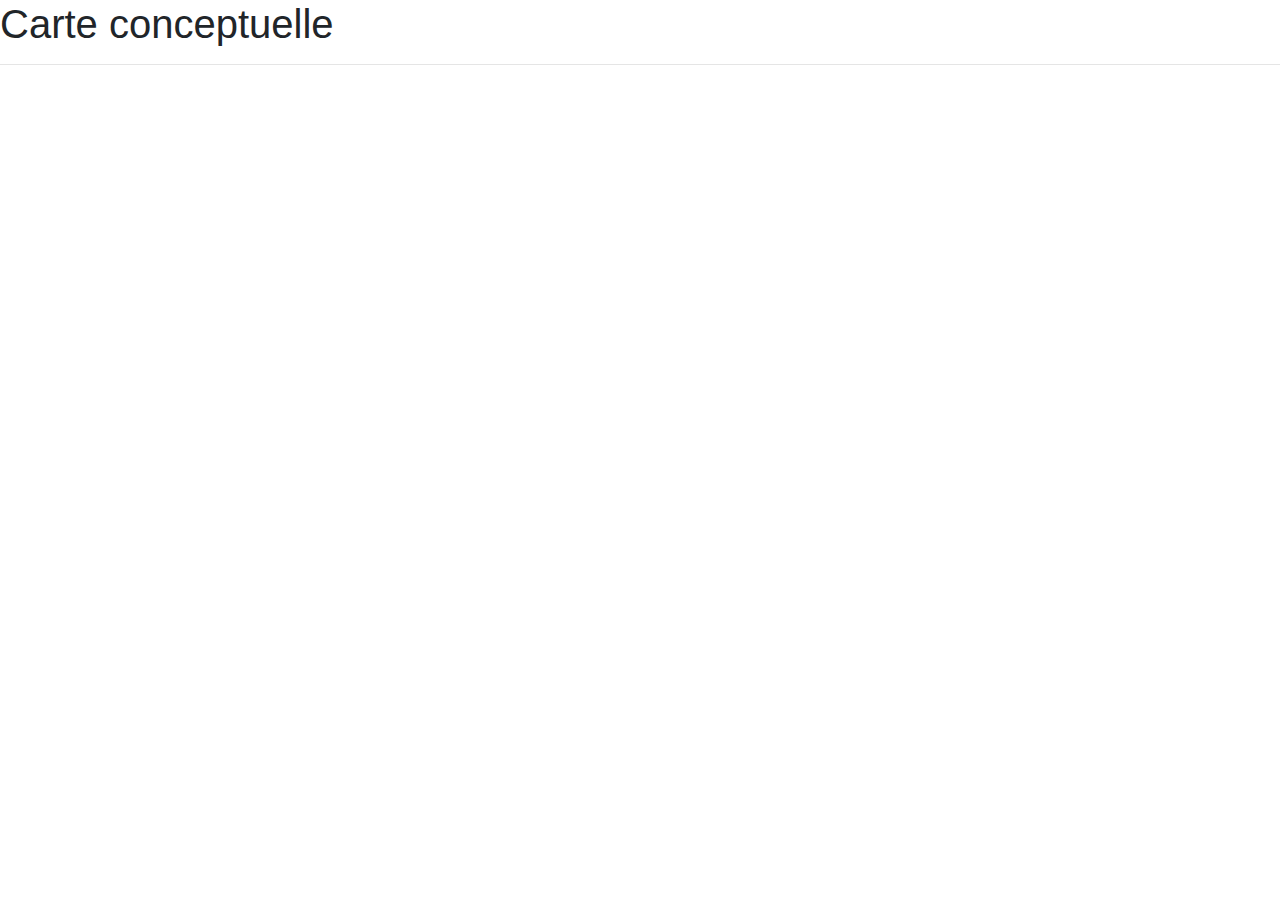
==== index.html @ 1dfdaf55 "Premiere sauvegarde" ====
<!doctype html>
<html lang="fr">
  <head>
    <!-- Meta tags -->
    <meta charset="utf-8">
    <meta name="viewport" content="width=device-width, initial-scale=1, shrink-to-fit=no">

    <!-- Title -->
    <title>Chat</title>

    <!-- CSS Styles -->
    <link rel="stylesheet" href="https://stackpath.bootstrapcdn.com/bootstrap/4.3.1/css/bootstrap.min.css" integrity="sha384-ggOyR0iXCbMQv3Xipma34MD+dH/1fQ784/j6cY/iJTQUOhcWr7x9JvoRxT2MZw1T" crossorigin="anonymous">
    
    <!-- JS Scripts -->
    <script src="https://threejs.org/build/three.js"></script>
    <script src="https://code.jquery.com/jquery-3.3.1.slim.min.js" integrity="sha384-q8i/X+965DzO0rT7abK41JStQIAqVgRVzpbzo5smXKp4YfRvH+8abtTE1Pi6jizo" crossorigin="anonymous" defer></script>
    <script src="https://cdnjs.cloudflare.com/ajax/libs/popper.js/1.14.7/umd/popper.min.js" integrity="sha384-UO2eT0CpHqdSJQ6hJty5KVphtPhzWj9WO1clHTMGa3JDZwrnQq4sF86dIHNDz0W1" crossorigin="anonymous" defer></script>
    <script src="https://stackpath.bootstrapcdn.com/bootstrap/4.3.1/js/bootstrap.min.js" integrity="sha384-JjSmVgyd0p3pXB1rRibZUAYoIIy6OrQ6VrjIEaFf/nJGzIxFDsf4x0xIM+B07jRM" crossorigin="anonymous" defer></script>
	<script src="./js/utils.js" defer></script>
	 <!--defer : execute une fois que la page est complètement téléchargée par le navigateur -->
  
  </head>
  

  
  <body>
  
    <h1>Carte conceptuelle</h1>
	<hr> <!-- afficher un trait sous le titre -->
	
	
	
    <!-- Header -->
    <header class="container">
    </header>
    <script>
        var scene = new THREE.Scene();
        var camera = new THREE.PerspectiveCamera( 75, window.innerWidth/window.innerHeight, 0.1, 1000 );

        var renderer = new THREE.WebGLRenderer();
        renderer.setSize( window.innerWidth, window.innerHeight );
        document.body.appendChild( renderer.domElement );

        var geometry = new THREE.BoxGeometry( 1, 1, 1 );
        var material = new THREE.MeshBasicMaterial( { color: 0x00ff00 } );
        var cube = new THREE.Mesh( geometry, material );
        scene.add( cube );

        camera.position.z = 5;

        var animate = function () {
            requestAnimationFrame( animate );

            cube.rotation.x += 0.01;
            cube.rotation.y += 0.01;

            renderer.render( scene, camera );
        };

        animate();
    </script>
	
  </body>
</html>
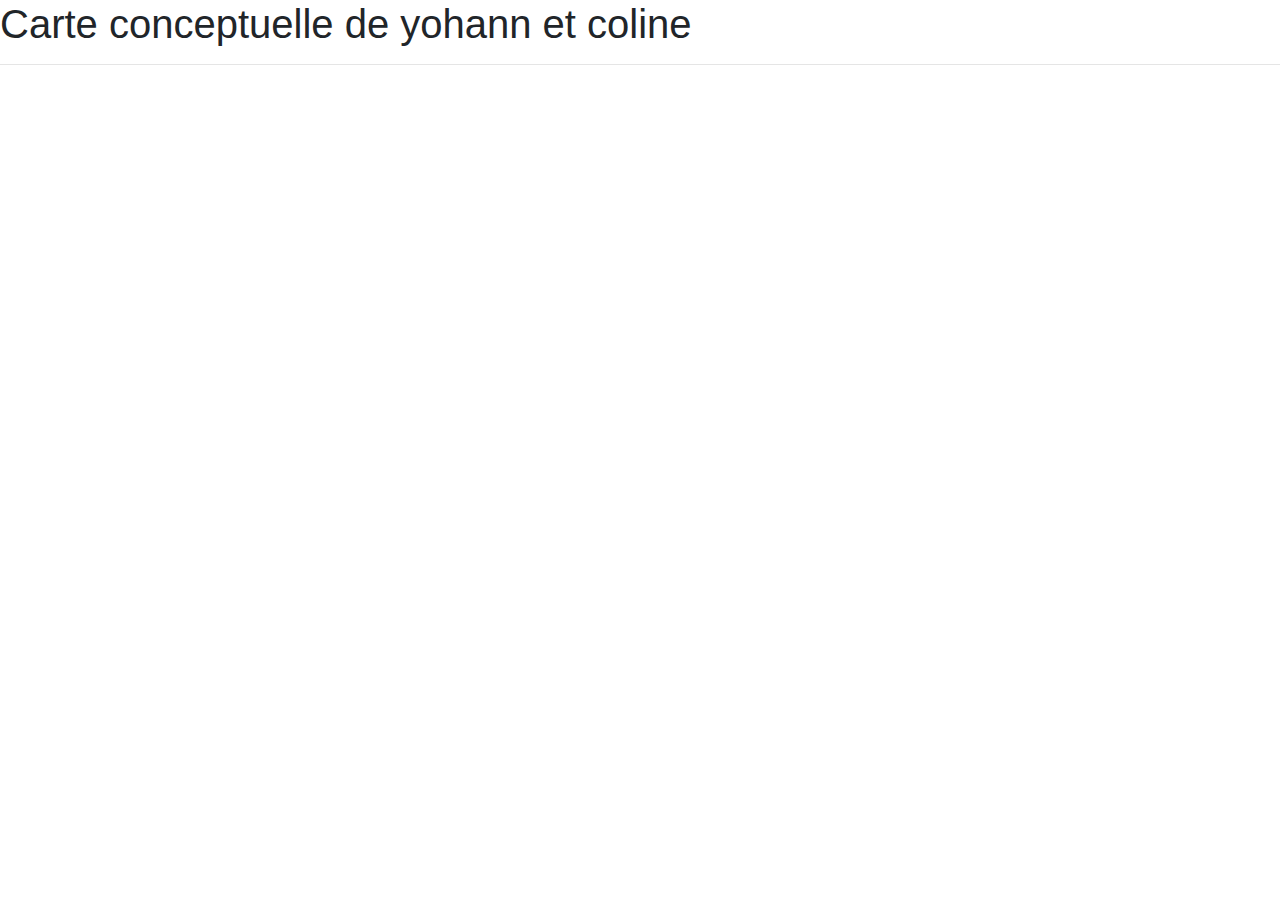
==== commit 3bc69b16: "premiere sauvegarde1" ====
--- a/index.html
+++ b/index.html
@@ -27,7 +27,7 @@
   
   <body>
   
-    <h1>Carte conceptuelle</h1>
+    <h1>Carte conceptuelle de yohann et coline</h1>
 	<hr> <!-- afficher un trait sous le titre -->
 	
 	
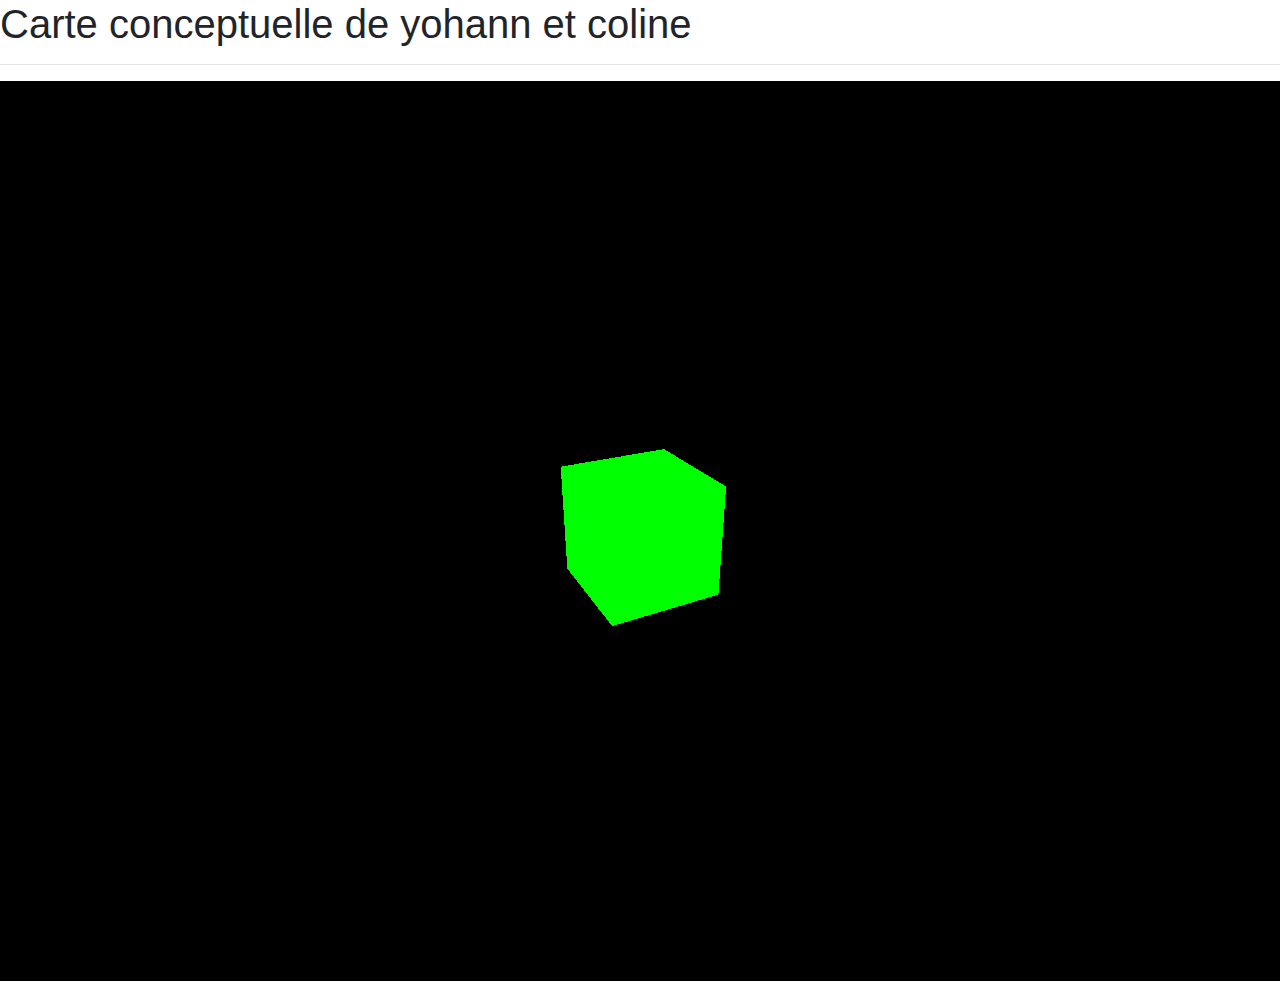
==== commit 5f0d5748: "COUCOU C'EST MOI LA REINE DES MOUETTES" ====
--- a/index.html
+++ b/index.html
@@ -14,11 +14,12 @@
     <link rel="stylesheet" href="https://stackpath.bootstrapcdn.com/bootstrap/4.3.1/css/bootstrap.min.css" integrity="sha384-ggOyR0iXCbMQv3Xipma34MD+dH/1fQ784/j6cY/iJTQUOhcWr7x9JvoRxT2MZw1T" crossorigin="anonymous">
     
     <!-- JS Scripts -->
-    <script src="https://threejs.org/build/three.js"></script>
+    <!--  <script src="https://threejs.org/build/three.js"></script> -->
+    <script src="three.js"></script>
     <script src="https://code.jquery.com/jquery-3.3.1.slim.min.js" integrity="sha384-q8i/X+965DzO0rT7abK41JStQIAqVgRVzpbzo5smXKp4YfRvH+8abtTE1Pi6jizo" crossorigin="anonymous" defer></script>
     <script src="https://cdnjs.cloudflare.com/ajax/libs/popper.js/1.14.7/umd/popper.min.js" integrity="sha384-UO2eT0CpHqdSJQ6hJty5KVphtPhzWj9WO1clHTMGa3JDZwrnQq4sF86dIHNDz0W1" crossorigin="anonymous" defer></script>
     <script src="https://stackpath.bootstrapcdn.com/bootstrap/4.3.1/js/bootstrap.min.js" integrity="sha384-JjSmVgyd0p3pXB1rRibZUAYoIIy6OrQ6VrjIEaFf/nJGzIxFDsf4x0xIM+B07jRM" crossorigin="anonymous" defer></script>
-	<script src="./js/utils.js" defer></script>
+	<script src="index.js" defer></script>
 	 <!--defer : execute une fois que la page est complètement téléchargée par le navigateur -->
   
   </head>
@@ -35,7 +36,7 @@
     <!-- Header -->
     <header class="container">
     </header>
-    <script>
+     <!--<script>
         var scene = new THREE.Scene();
         var camera = new THREE.PerspectiveCamera( 75, window.innerWidth/window.innerHeight, 0.1, 1000 );
 
@@ -60,7 +61,7 @@
         };
 
         animate();
-    </script>
+    </script>-->
 	
   </body>
 </html>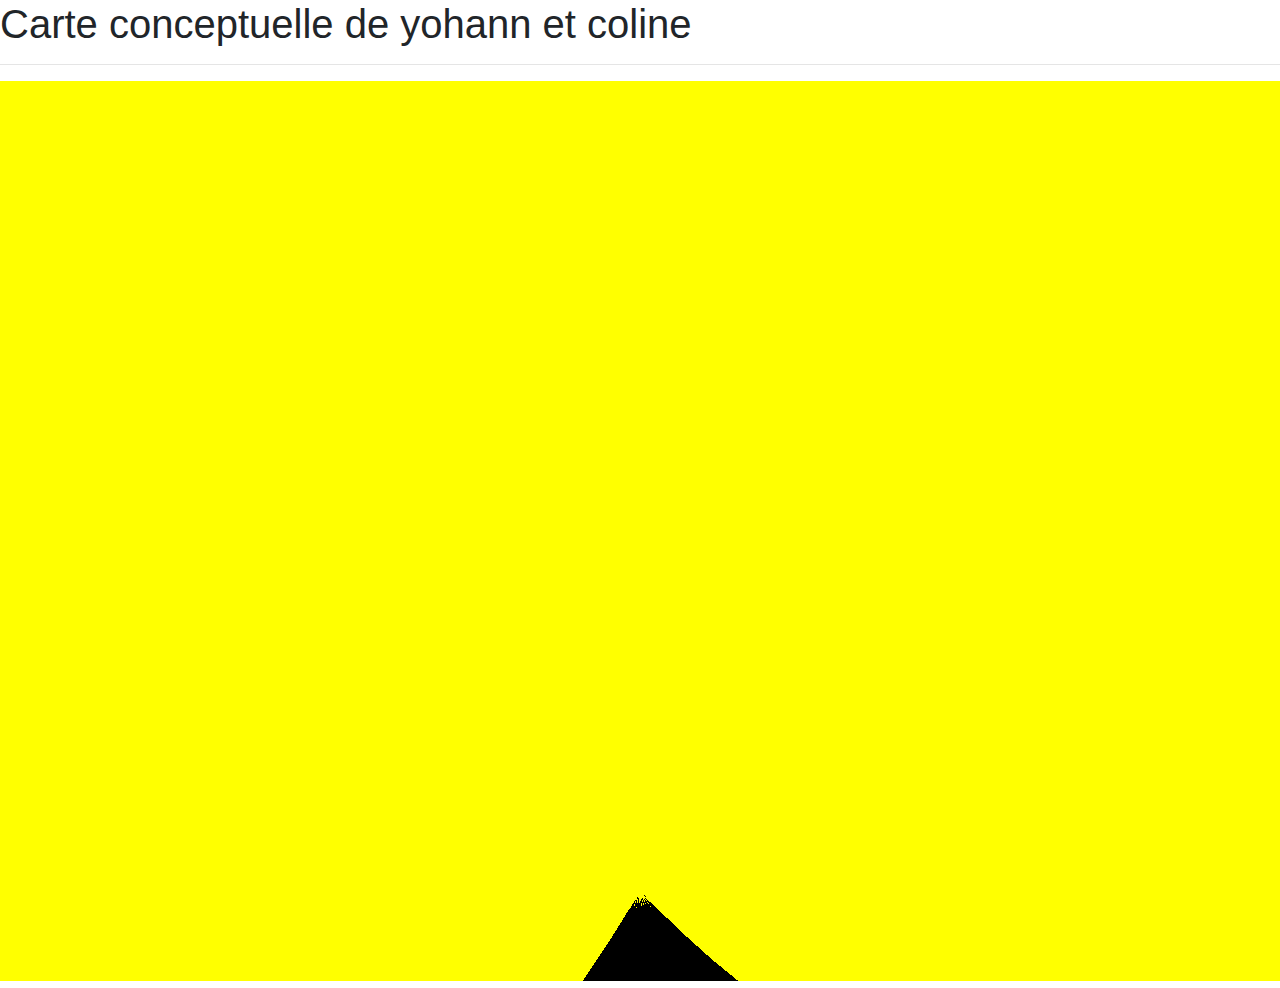
==== commit 00d1fcad: "update_20_01_9h" ====
--- a/index.html
+++ b/index.html
@@ -36,32 +36,7 @@
     <!-- Header -->
     <header class="container">
     </header>
-     <!--<script>
-        var scene = new THREE.Scene();
-        var camera = new THREE.PerspectiveCamera( 75, window.innerWidth/window.innerHeight, 0.1, 1000 );
 
-        var renderer = new THREE.WebGLRenderer();
-        renderer.setSize( window.innerWidth, window.innerHeight );
-        document.body.appendChild( renderer.domElement );
-
-        var geometry = new THREE.BoxGeometry( 1, 1, 1 );
-        var material = new THREE.MeshBasicMaterial( { color: 0x00ff00 } );
-        var cube = new THREE.Mesh( geometry, material );
-        scene.add( cube );
-
-        camera.position.z = 5;
-
-        var animate = function () {
-            requestAnimationFrame( animate );
-
-            cube.rotation.x += 0.01;
-            cube.rotation.y += 0.01;
-
-            renderer.render( scene, camera );
-        };
-
-        animate();
-    </script>-->
 	
   </body>
 </html>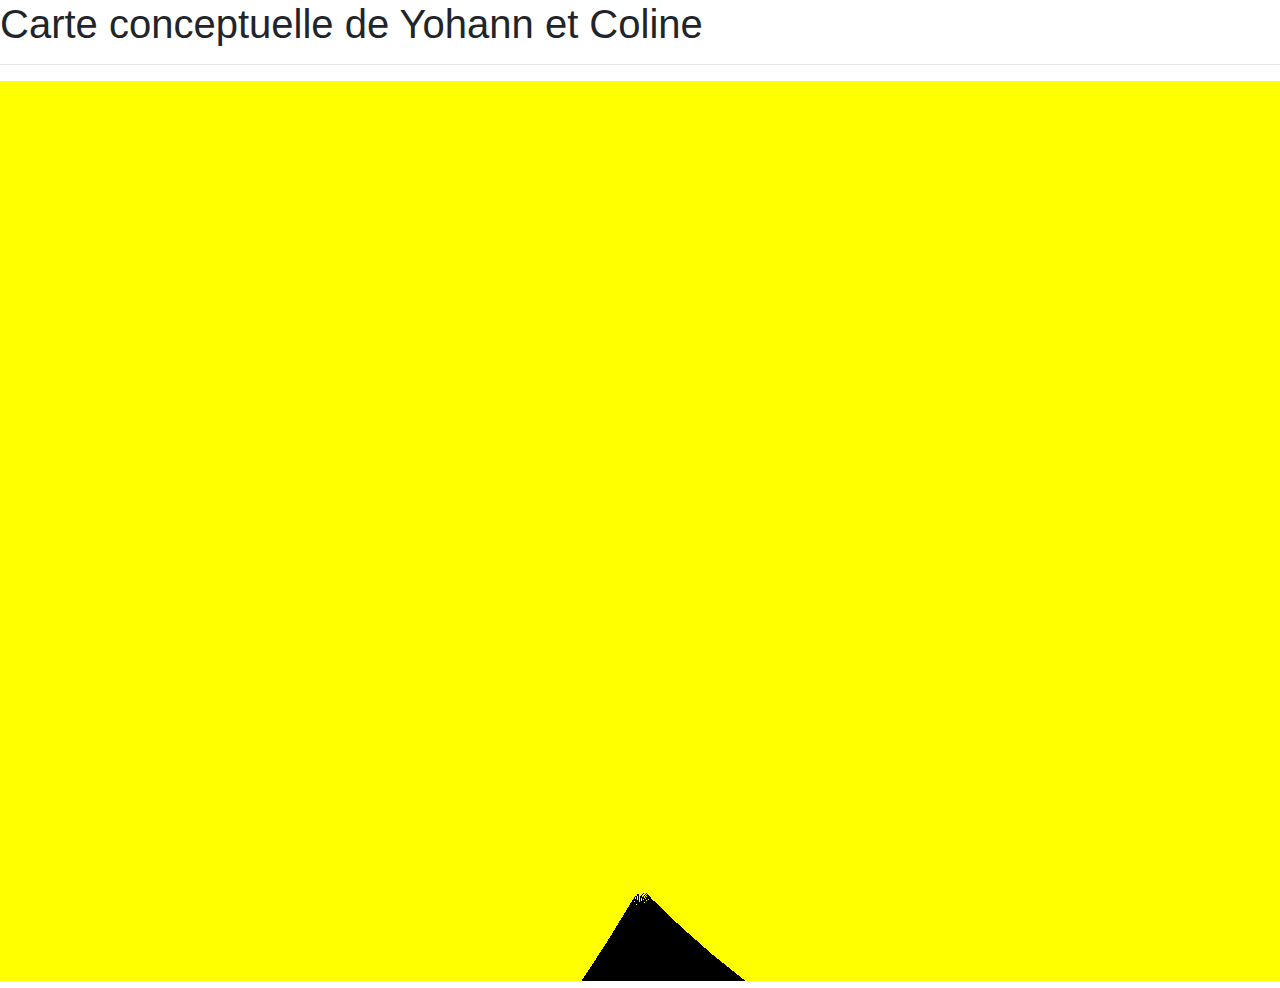
==== commit f4c5390e: "Update index.html" ====
--- a/index.html
+++ b/index.html
@@ -24,11 +24,9 @@
   
   </head>
   
-
-  
   <body>
   
-    <h1>Carte conceptuelle de yohann et coline</h1>
+    <h1>Carte conceptuelle de Yohann et Coline</h1>
 	<hr> <!-- afficher un trait sous le titre -->
 	
 	
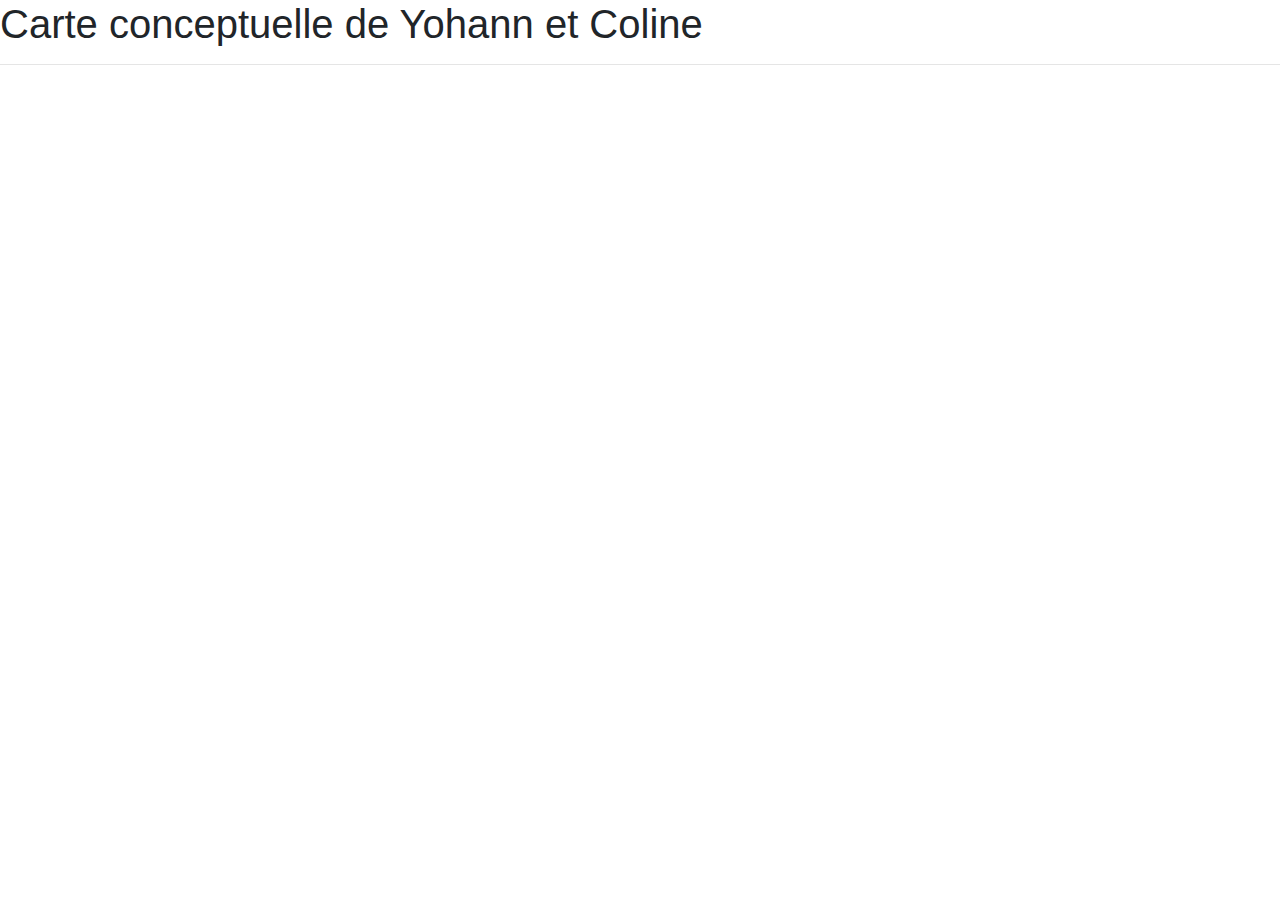
==== commit eec0b02e: "MAJ_Coline_29_01_15h" ====
--- a/index.html
+++ b/index.html
@@ -19,7 +19,9 @@
     <script src="https://code.jquery.com/jquery-3.3.1.slim.min.js" integrity="sha384-q8i/X+965DzO0rT7abK41JStQIAqVgRVzpbzo5smXKp4YfRvH+8abtTE1Pi6jizo" crossorigin="anonymous" defer></script>
     <script src="https://cdnjs.cloudflare.com/ajax/libs/popper.js/1.14.7/umd/popper.min.js" integrity="sha384-UO2eT0CpHqdSJQ6hJty5KVphtPhzWj9WO1clHTMGa3JDZwrnQq4sF86dIHNDz0W1" crossorigin="anonymous" defer></script>
     <script src="https://stackpath.bootstrapcdn.com/bootstrap/4.3.1/js/bootstrap.min.js" integrity="sha384-JjSmVgyd0p3pXB1rRibZUAYoIIy6OrQ6VrjIEaFf/nJGzIxFDsf4x0xIM+B07jRM" crossorigin="anonymous" defer></script>
-	<script src="index.js" defer></script>
+  <!--<script src="sphere_multico.js" defer></script>-->
+    <script src="index.js" defer></script>
+
 	 <!--defer : execute une fois que la page est complètement téléchargée par le navigateur -->
   
   </head>
